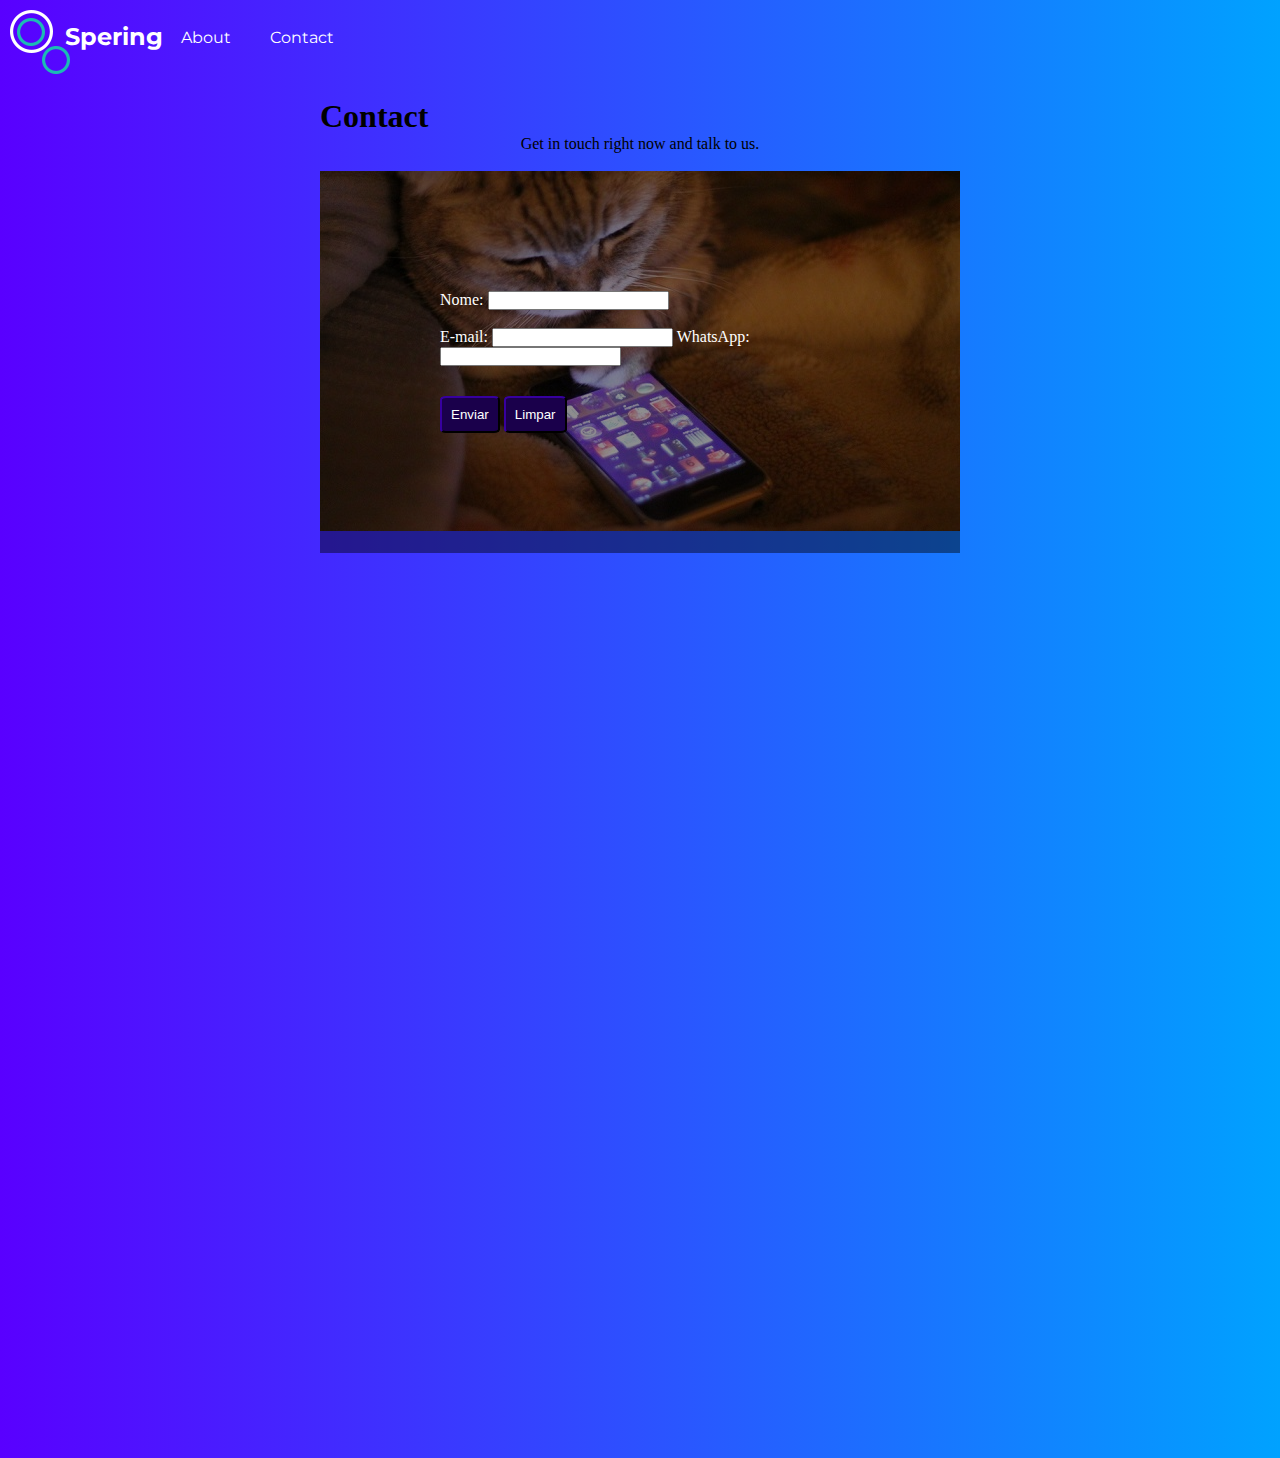
==== pages/contact.html @ 1c81e45d "Página de contato adicionado." ====
<!DOCTYPE html>
<html lang="pt-br">
<head>
    <meta charset="UTF-8">
    <meta name="viewport" content="width=device-width, initial-scale=1.0">
    <link rel="stylesheet" href="../style/style-about.css">
    <link rel="stylesheet" href="../style/style.css">
    <title>Contact</title>
    <style>
        #center{
            text-align: center;
        }

        .backcat{
            height: 40vh;
            background: url(../image/cats/gato_celular.jpg);
            background-repeat: no-repeat;
            background-size: cover;
            background-position: center center;
        }

        form{
            color: white;
            display: block;
            padding: 120px;
            background-color: rgba(0, 0, 0, 0.438);

        }

        .botoes-envio{
            margin-top: 30px;
        }

        .botao{
            color: white;
            background-color: var(--cor-shadow);
            border-color: var(--cor-shadow);
            border-radius: 10%;
            padding: 9px;
        }
        
        .botao:hover{
            cursor: pointer;
            transition-duration: 0.5s;
            background-color: white;
            color: var(--cor-shadow);
        }
        
    </style>
</head>
<body>
    <header>
        <section class="logotipo">
            <a href="../index.html"><img src="../image/Logo/logo.png" alt=""></a>
            <h2><a href="../index.html" class="link-logo">Spering</a></h2>
        </section>
        <div class="menu">
            <nav>
                <ul type="none">
                    <li><a class="bt-link" href="../pages/about.html" >About</a></li>
                    <li><a class="bt-link" href="../pages/contact.html" >Contact</a></li>
                </ul>
            </nav>
        </div>
    </header>
    <main>
        <h1>Contact</h1>
        <p id="center">Get in touch right now and talk to us.</p> <br>
    
    <div class="backcat">
        <form method="get" autocomplete="on">
            <p>
                <label for="inome">Nome:</label>
                <input type="text" name="nome" id="inome" autocomplete="name" maxlength="50" required><br><br>
                <label for="iemail">E-mail:</label>
                <input type="email" name="email" id="iemail" autocomplete="email" maxlength="30" required>
                <label for="itel">WhatsApp:</label>
                <input type="tel" name="tel" id="itel" required autocomplete="tel">
            </p>
            <p class="botoes-envio">
                <input type="submit" value="Enviar" class="botao">
                <input type="reset" value="Limpar" class="botao">
            </p>
        </form>
    </div>

    </main>
</body>
</html>
---- style/style.css ----
@charset "UTF-8";

@import url('https://fonts.googleapis.com/css2?family=Montserrat:ital,wght@0,100..900;1,100..900&display=swap');

*{
    margin: 0;
    padding: 0;
}

:root{
    --fonte-principal: "Montserrat", sans-serif;
    --cor-fundo: rgb(45, 0, 129);
    --cor-shadow: rgb(26, 0, 75);
}

header, main{
    padding: 10px;
}

header{
    display: flex;
    background-image: linear-gradient(to right, rgb(89, 0, 255), rgb(0, 162, 255));
    position: relative;
}

li{
    display: inline;
    margin-right: 15px;
}

body{
    background-image: linear-gradient(to right, rgb(89, 0, 255), rgb(0, 162, 255)); 
}

.logotipo{
    margin-right: 8%;
}

.logotipo > h2{
    position: absolute;
    display: inline-block;
    font-family: var(--fonte-principal);
    font-weight: bolder;
    color: white;
    top: 25%;
    left: 65px;
    
}
.logotipo > img{
    display: inline-block;
    
}
.link-logo{
    color: white;
    text-decoration: none;
    
}
main{
    position: relative;
    height: 150vh;
    width: 50%;
    margin: auto;
}



.texto-principal{
    display: inline-block;
    margin-top: 25vh;
    font-family: var(--fonte-principal);
    color: white;
    width: 40%;
    max-width: 800px;
    min-width: 100px;
    margin-left: 13%;
}


.imagem-principal{
    position: absolute;
    display: inline-block;
    padding: 30px;
    margin-top: 20vh;
    max-width: 800px;
    min-width: 200px;

}
.imagem-principal > img{
 width: 70%;
}

.test1{
   
    background: url(../image/Gif/cat2.gif);
    background-repeat: no-repeat;
    background-position: top center;
    width: 50%;
    height: 50%;
}

.fundo-poesia{
    display: block;
    background-color: var(--cor-fundo);
    padding: 25px;
    border-radius: 10px;
    margin-bottom: 20px;
    margin-top: 200px;
    box-shadow: 5px 1px 10px var(--cor-shadow);
}

.fundo-poesia > code{
    color: white;
}

.bt-link{
    padding: 10px;
    width: 50%;
    text-decoration: none;
    color: white;
}

.bt-link:hover{
    transition-duration: 0.5s;
    background-color: white;
    color: black;
    border-radius: 15px;
}

.menu{
    display: inline-block;
    margin-top: 18px;
    font-family: var(--fonte-principal);
}
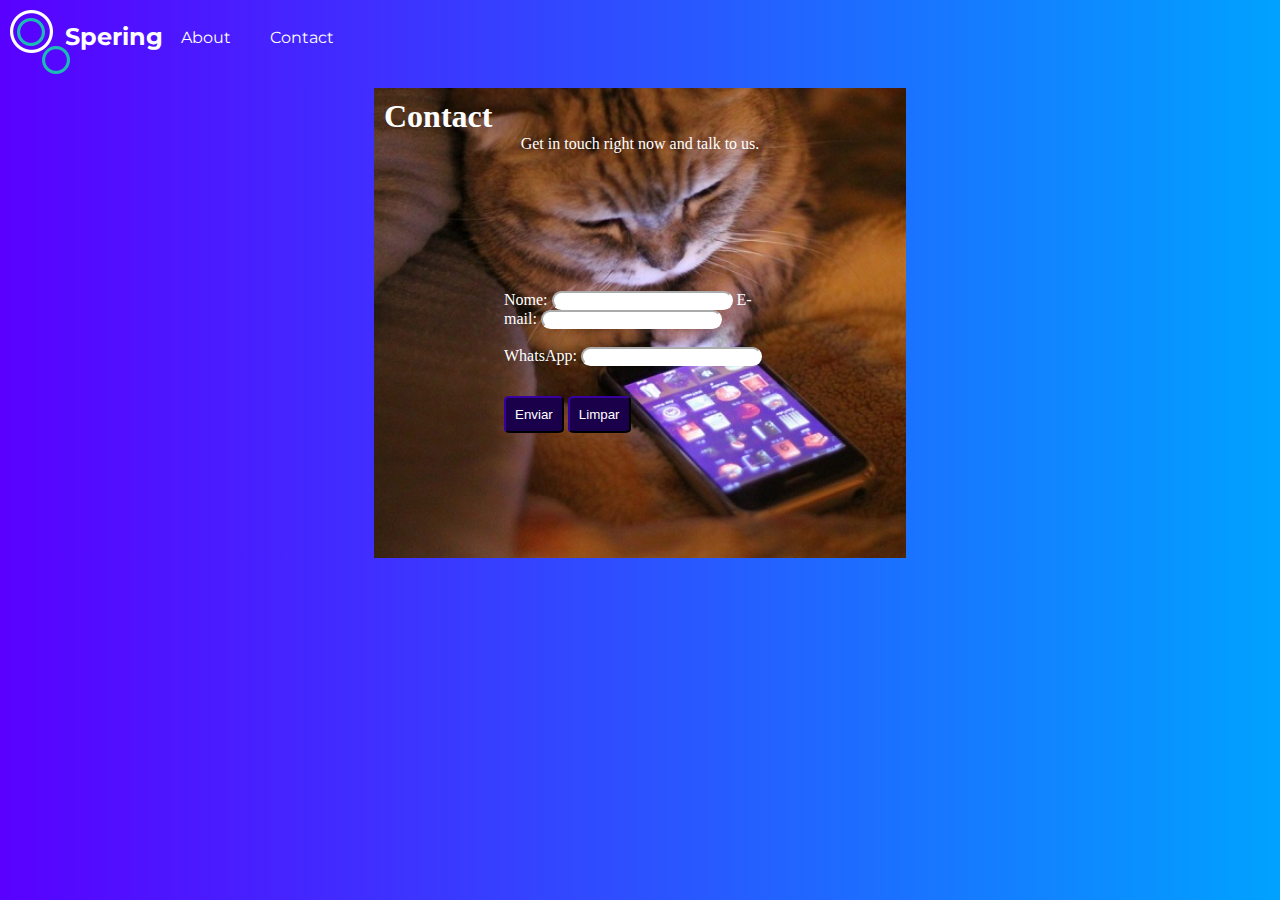
==== commit d468d16e: "Melhorias" ====
--- a/pages/contact.html
+++ b/pages/contact.html
@@ -7,24 +7,17 @@
     <link rel="stylesheet" href="../style/style.css">
     <title>Contact</title>
     <style>
+        h1, p{
+            color: white;
+        }
         #center{
             text-align: center;
         }
-
-        .backcat{
-            height: 40vh;
-            background: url(../image/cats/gato_celular.jpg);
-            background-repeat: no-repeat;
-            background-size: cover;
-            background-position: center center;
-        }
-
         form{
             color: white;
             display: block;
             padding: 120px;
-            background-color: rgba(0, 0, 0, 0.438);
-
+            
         }
 
         .botoes-envio{
@@ -45,7 +38,20 @@
             background-color: white;
             color: var(--cor-shadow);
         }
-        
+        main{
+            height: 50vh;
+            background: url(../image/cats/gato_celular.jpg);
+            background-size: cover;
+            background-repeat: no-repeat;
+            box-shadow: inset black;
+            width: 40vw;
+        }
+
+        input{
+            border-color: white;
+            border-radius: 20px;
+        }
+      
     </style>
 </head>
 <body>
@@ -64,26 +70,25 @@
         </div>
     </header>
     <main>
-        <h1>Contact</h1>
-        <p id="center">Get in touch right now and talk to us.</p> <br>
-    
-    <div class="backcat">
-        <form method="get" autocomplete="on">
-            <p>
-                <label for="inome">Nome:</label>
-                <input type="text" name="nome" id="inome" autocomplete="name" maxlength="50" required><br><br>
-                <label for="iemail">E-mail:</label>
-                <input type="email" name="email" id="iemail" autocomplete="email" maxlength="30" required>
-                <label for="itel">WhatsApp:</label>
-                <input type="tel" name="tel" id="itel" required autocomplete="tel">
-            </p>
-            <p class="botoes-envio">
-                <input type="submit" value="Enviar" class="botao">
-                <input type="reset" value="Limpar" class="botao">
-            </p>
-        </form>
-    </div>
-
+            <h1>Contact</h1>
+            <p id="center">Get in touch right now and talk to us.</p> <br>
+                
+              
+            <form method="get" autocomplete="on">
+                <p>
+                    <label for="inome">Nome:</label>
+                    <input type="text" name="nome" id="inome" autocomplete="name" maxlength="50" required>
+                    <label for="iemail">E-mail:</label>
+                    <input type="email" name="email" id="iemail" autocomplete="email" maxlength="30" required><br><br>
+                    <label for="itel">WhatsApp:</label>
+                    <input type="number" name="tel" id="itel" required autocomplete="tel">
+                </p>
+                <p class="botoes-envio">
+                    <input type="submit" value="Enviar" class="botao">
+                    <input type="reset" value="Limpar" class="botao">
+                </p>
+            </form>
+                
     </main>
 </body>
 </html>--- a/style/style.css
+++ b/style/style.css
@@ -9,6 +9,7 @@
 
 :root{
     --fonte-principal: "Montserrat", sans-serif;
+    --cor-principal: rgb(0, 162, 255);
     --cor-fundo: rgb(45, 0, 129);
     --cor-shadow: rgb(26, 0, 75);
 }
@@ -132,3 +133,15 @@
     font-family: var(--fonte-principal);
 }
 
+/*Inicial imagens e sobre a empresa*/
+
+.img-inicial{
+    margin: auto;
+    background: url(../image/inicial/2151098330.jpg);
+    background-repeat: no-repeat;
+    background-size: cover;
+    box-shadow: inset 20px 50px 40px var(--cor-shadow);
+    border-radius: 20px;
+    width: 40vw;
+    height: 50vh;
+}
